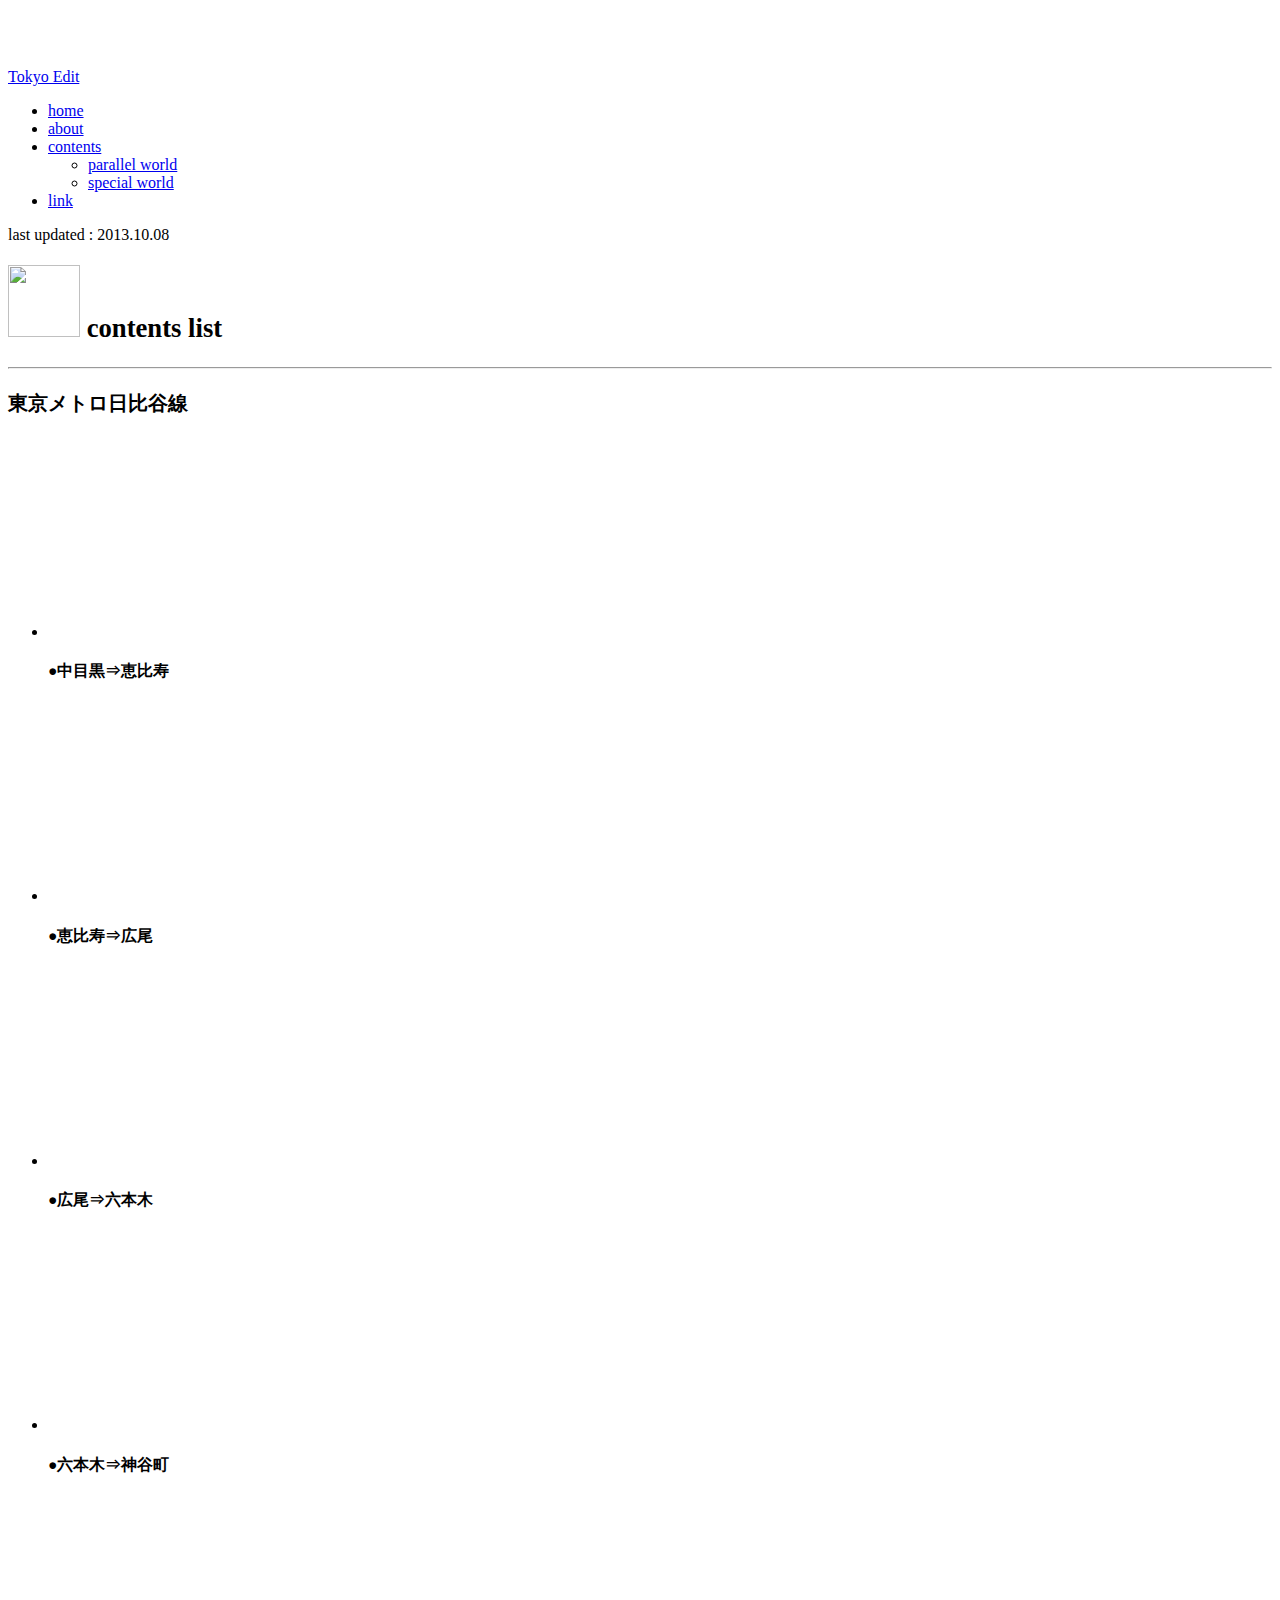
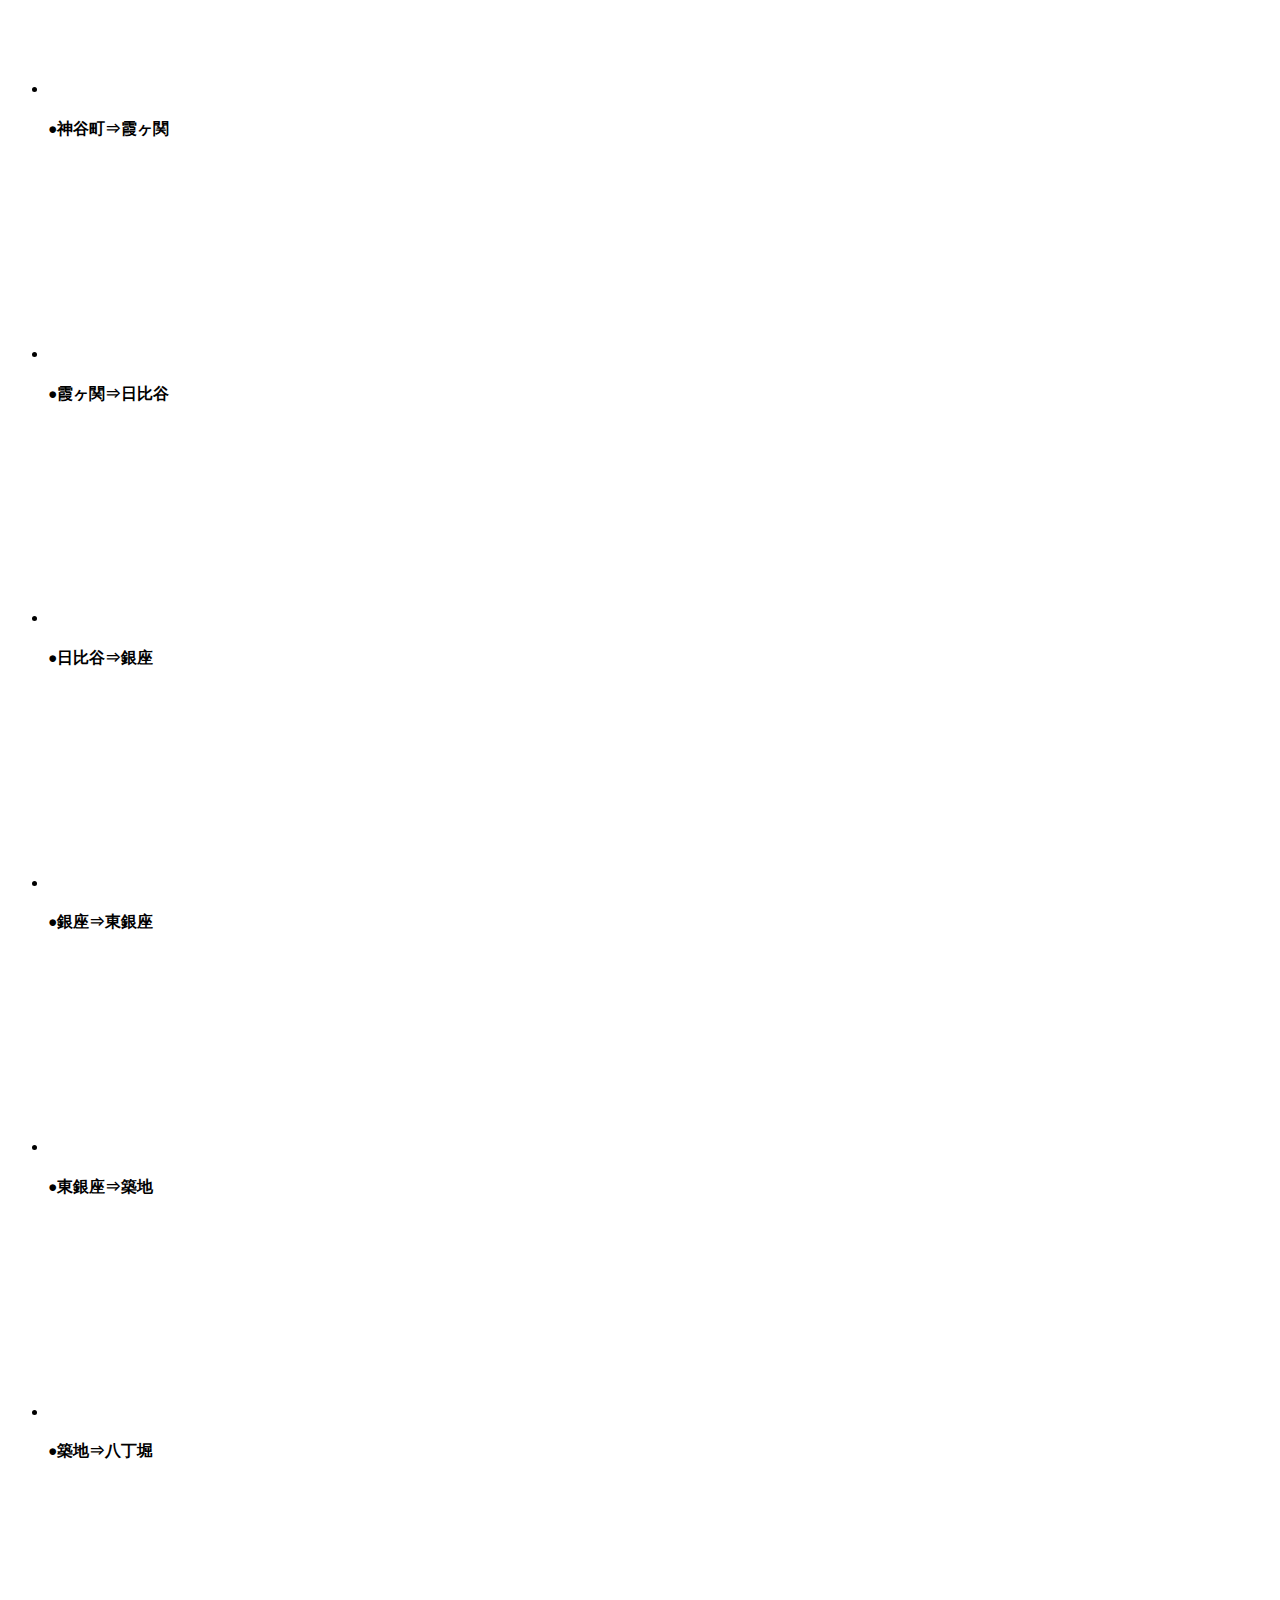
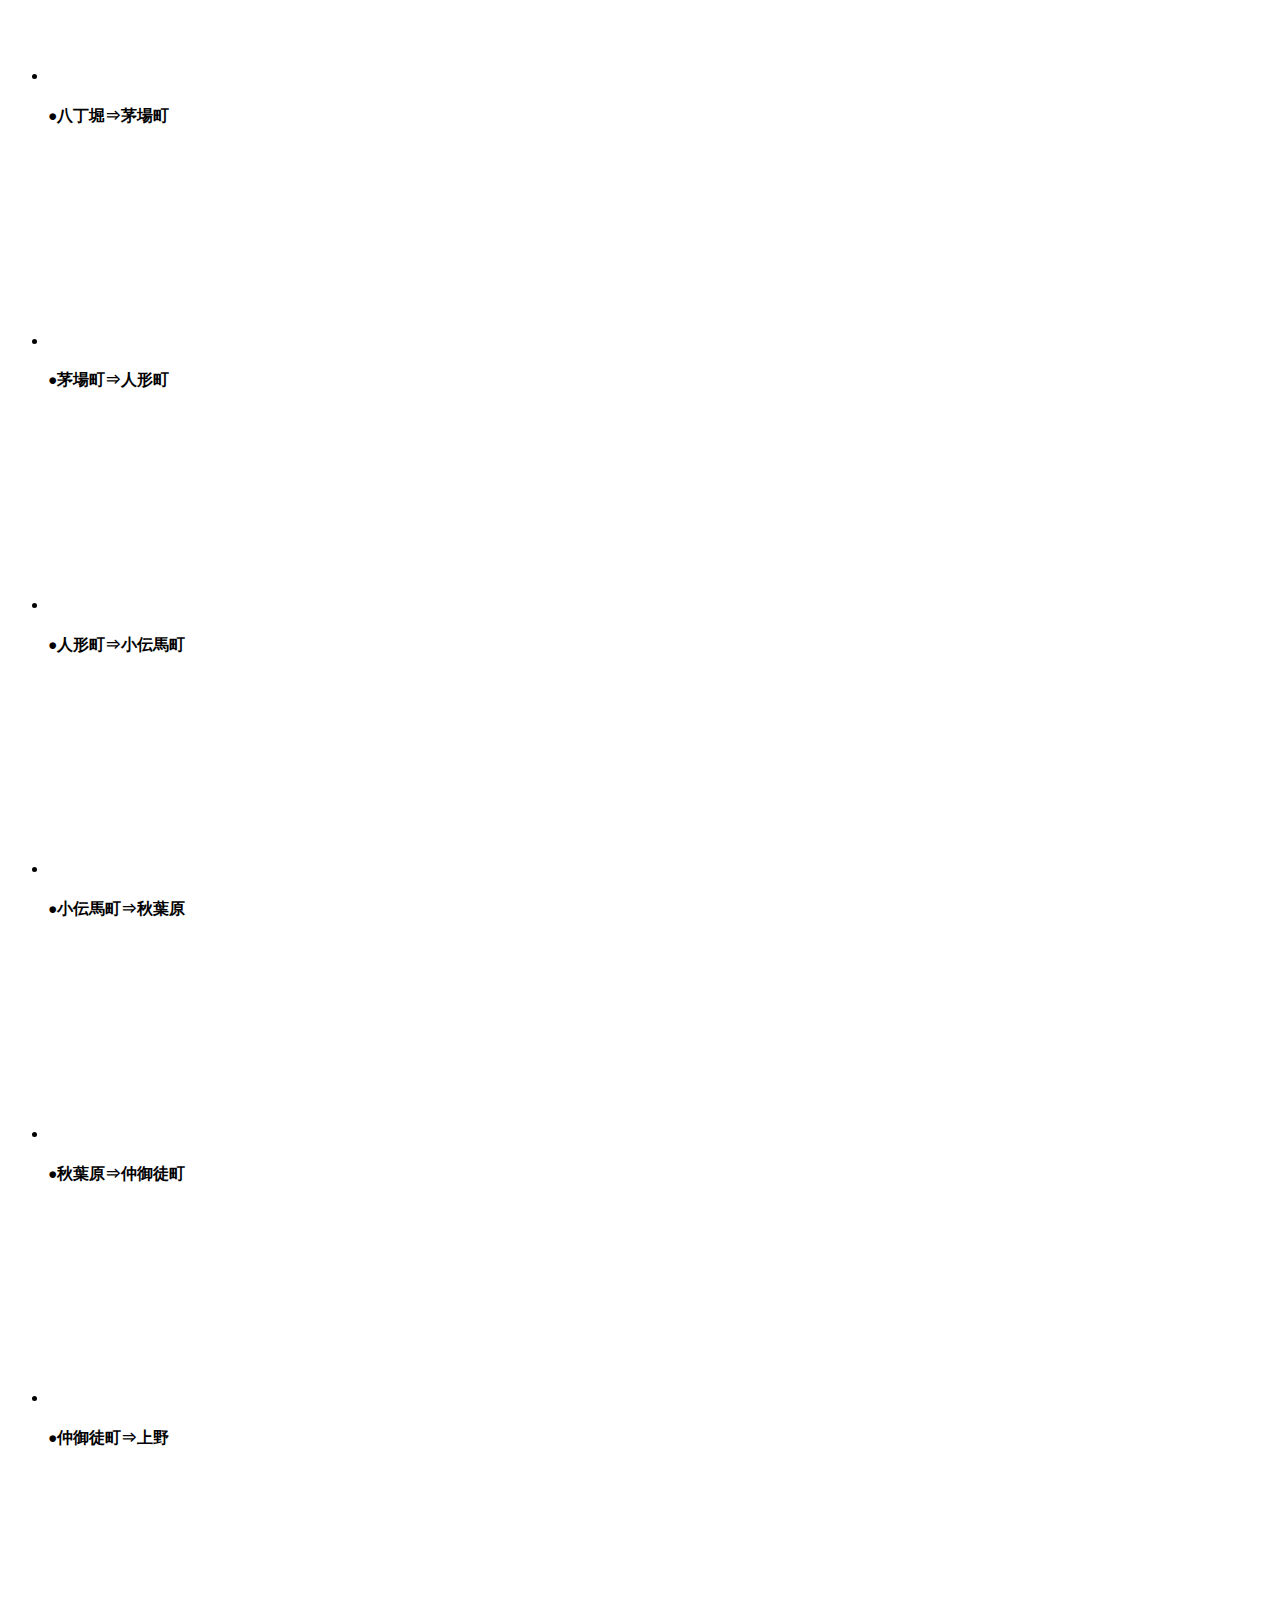
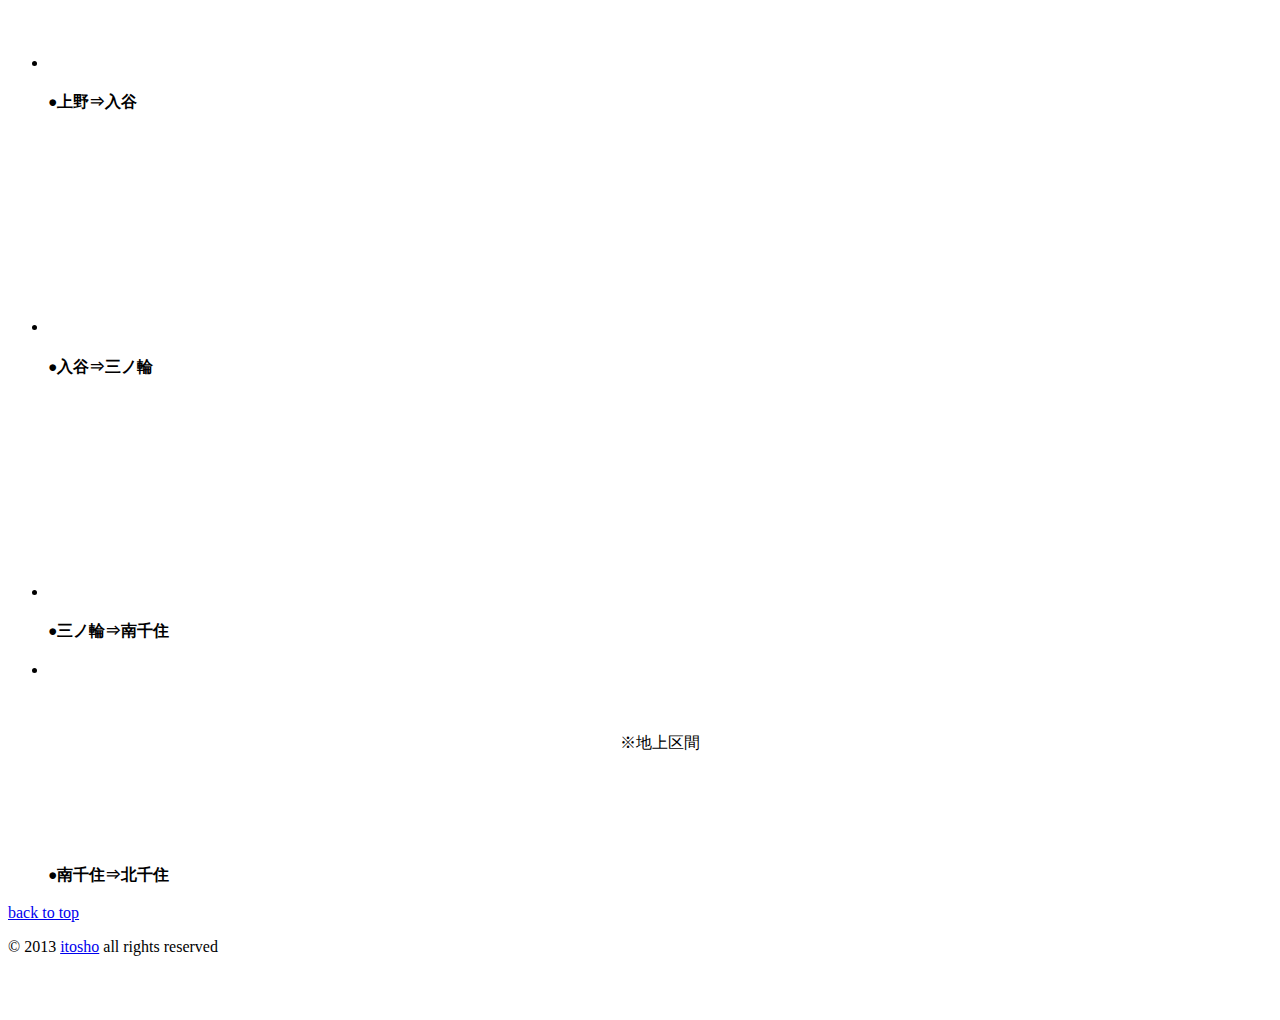
==== contents/index.html @ bc7ee91a "add contents" ====
<!DOCTYPE html>
<html lang="ja" xmlns="http://www.w3.org/1999/xhtml">

<head>
  <meta charset="utf-8">
  <title>Tokyo Edit:::地下鉄の車窓から</title>
  <meta name="viewport" content="width=device-width, initial-scale=1.0">
  <meta name="keyword" content="tokyo edit, itosho, 地下鉄の車窓から, パラレルワールド, 伊藤 翔, 東京メトロ, モバイルコンテンツ, 都営地下鉄, フィールドワーク">
  <meta name="description" content="Tokyo Editは日常に潜むパラレルワールドというコンセプトをもとにつくられた地下の世界と地上の世界とを繋げるモバイルコンテンツです。 暗い地下鉄の車窓からぼんやりと映し出されるもう一つの世界を体験してください。">
  <meta name="author" content="itosho">
  <meta property="og:title" content="Tokyo Edit:::地下鉄の車窓から" />
  <meta property="og:type" content="website" />
  <meta property="og:url" content="http://www.tokyoedit.com/" />
  <meta property="og:image" content="http://www.tokyoedit.com/img/icon.png" />
  <meta property="og:description" content="Tokyo Editは日常に潜むパラレルワールドというコンセプトをもとにつくられた地下の世界と地上の世界とを繋げるモバイルコンテンツです。 暗い地下鉄の車窓からぼんやりと映し出されるもう一つの世界を体験してください。" />
  <meta property="og:locale" content="ja_JP" />
  <meta property="og:site_name" content="" />
  <!--<meta property="fb:app_id" content="268426649868872" /> -->
  <meta property="fb:admins" content="1369290751" />
  <!-- Le styles -->
  <style type="text/css">
    body {
      padding-top: 60px;
      padding-bottom: 40px;
    }
  </style>
  <link rel="stylesheet" type="text/css" href="css/bootstrap.css" />
  <link rel="stylesheet" type="text/css" href="css/bootstrap-responsive.css" />
  <link rel="stylesheet" type="text/css" href="css/prettyPhoto.css" />
  <link rel="stylesheet" type="text/css" href="css/style.css" />
  <link href="/favicon.ico" type="image/x-icon" rel="icon" />
  <link href="/favicon.ico" type="image/x-icon" rel="shortcut icon" />
  <script type="text/javascript" src="js/jquery.js"></script>
  <script type="text/javascript" src="js/jquery.prettyPhoto.js"></script>
  <!-- HTML5 shim, for IE6-8 support of HTML5 elements -->
  <!--[if lt IE 9]>
		<script src="http://html5shim.googlecode.com/svn/trunk/html5.js"></script>
		<![endif]-->
  <script type="text/javascript">
    $(function() {
      path = location.pathname;
      if (path.match("/link")) {
        $('ul.nav li').eq(5).addClass('active');
      } else if (path.match("/contents")) {
        $('ul.nav li').eq(2).addClass('active');
      } else if (path.match("/about")) {
        $('ul.nav li').eq(1).addClass('active');
      } else {
        $('ul.nav li').eq(0).addClass('active');
      }
    });
  </script>
  <!-- Fav and touch icons -->
  <script type="text/javascript">
    var _gaq = _gaq || [];
    _gaq.push(['_setAccount', 'UA-19143772-2']);
    _gaq.push(['_trackPageview']);

    (function() {
      var ga = document.createElement('script');
      ga.type = 'text/javascript';
      ga.async = true;
      ga.src = ('https:' == document.location.protocol ? 'https://ssl' : 'http://www') + '.google-analytics.com/ga.js';
      var s = document.getElementsByTagName('script')[0];
      s.parentNode.insertBefore(ga, s);
    })();
  </script>
</head>

<body>
  <div id="container">
    <div id="header">
      <div class="navbar navbar-inverse navbar-fixed-top">
        <div class="navbar-inner">
          <div class="container">
            <a class="btn btn-navbar" data-toggle="collapse" data-target=".nav-collapse"> <span class="icon-bar"></span> <span class="icon-bar"></span> <span class="icon-bar"></span></a>
            <div class="change-world">
              <a class="brand" href="http://www.tokyoedit.com">Tokyo Edit</a>
            </div>
            <div class="nav-collapse collapse">
              <ul class="nav">
                <li>
                  <a href="http://www.tokyoedit.com">home</a>
                </li>
                <li>
                  <a href="http://www.tokyoedit.com/about">about</a>
                </li>
                <li class="dropdown">
                  <a href="#" class="dropdown-toggle" data-toggle="dropdown">contents<b class="caret"></b></a>
                  <ul class="dropdown-menu">
                    <li>
                      <a href="http://www.tokyoedit.com/contents">parallel world</a>
                    </li>
                    <li>
                      <a href="http://www.tokyoedit.com/contents/special">special world</a>
                    </li>
                  </ul>
                </li>
                <li>
                  <a href="http://www.tokyoedit.com/link">link</a>
                </li>
              </ul>
              <form class="navbar-form pull-right">
                <p class="navbar-text">
                  last updated : 2013.10.08
                </p>
              </form>
            </div>
            <!--/.nav-collapse -->
          </div>
        </div>
      </div>
    </div>
    <!-- /fw-header -->
    <div class="container">
      <!-- Main hero unit for a primary marketing message or call to action -->
      <div id="content">
        <h1><img src="./img/icon.png" alt="" width="72px" height="72px"><small> contents list</small></h1>
        <!-- Example row of columns -->
        <hr />
        <div class="row">
          <div class="span12">
            <h2 class="title-hiviya"><small>東京メトロ日比谷線</small></h2>
          </div>
        </div>
        <!-- /.row -->
        <!-- Three columns of text below the carousel -->

        <div class="row-fluid">
          <ul class="thumbnails">
            <li class="span3">
              <div class="thumbnail">
                <iframe width="258" height="200" src="http://www.youtube.com/embed/o0dcjDuwBN4" frameborder="0" allowfullscreen></iframe>
                <h3 class="station"><small><span class="color-hiviya">●</span>中目黒⇒恵比寿</small></h3>
              </div>
            </li>

            <li class="span3">
              <div class="thumbnail">
                <iframe width="258" height="200" src="http://www.youtube.com/embed/HxgVs_OckQA" frameborder="0" allowfullscreen></iframe>
                <h3 class="station"><small><span class="color-hiviya">●</span>恵比寿⇒広尾</small></h3>
              </div>
            </li>

            <li class="span3">
              <div class="thumbnail">
                <iframe width="258" height="200" src="http://www.youtube.com/embed/vk_6XqghbRg" frameborder="0" allowfullscreen></iframe>
                <h3 class="station"><small><span class="color-hiviya">●</span>広尾⇒六本木</small></h3>
              </div>
            </li>

            <li class="span3">
              <div class="thumbnail">
                <iframe width="258" height="200" src="http://www.youtube.com/embed/Ukc1wLGIeL0" frameborder="0" allowfullscreen></iframe>
                <h3 class="station"><small><span class="color-hiviya">●</span>六本木⇒神谷町</small></h3>
              </div>
            </li>
          </ul>
        </div>
        <!-- /.row -->

        <div class="row-fluid">
          <ul class="thumbnails">
            <li class="span3">
              <div class="thumbnail">
                <iframe width="258" height="200" src="http://www.youtube.com/embed/87UAsSKp3bU" frameborder="0" allowfullscreen></iframe>
                <h3 class="station"><small><span class="color-hiviya">●</span>神谷町⇒霞ヶ関</small></h3>
              </div>
            </li>

            <li class="span3">
              <div class="thumbnail">
                <iframe width="258" height="200" src="http://www.youtube.com/embed/F01KyxvRV5w" frameborder="0" allowfullscreen></iframe>
                <h3 class="station"><small><span class="color-hiviya">●</span>霞ヶ関⇒日比谷</small></h3>
              </div>
            </li>

            <li class="span3">
              <div class="thumbnail">
                <iframe width="258" height="200" src="http://www.youtube.com/embed/KmnMtcYEL68" frameborder="0" allowfullscreen></iframe>
                <h3 class="station"><small><span class="color-hiviya">●</span>日比谷⇒銀座</small></h3>
              </div>
            </li>

            <li class="span3">
              <div class="thumbnail">
                <iframe width="258" height="200" src="http://www.youtube.com/embed/ma17jOSGwM8" frameborder="0" allowfullscreen></iframe>
                <h3 class="station"><small><span class="color-hiviya">●</span>銀座⇒東銀座</small></h3>
              </div>
            </li>
          </ul>
        </div>
        <!-- /.row -->

        <div class="row-fluid">
          <ul class="thumbnails">
            <li class="span3">
              <div class="thumbnail">
                <iframe width="258" height="200" src="http://www.youtube.com/embed/l6orjyTudho" frameborder="0" allowfullscreen></iframe>
                <h3 class="station"><small><span class="color-hiviya">●</span>東銀座⇒築地</small></h3>
              </div>
            </li>

            <li class="span3">
              <div class="thumbnail">
                <iframe width="258" height="200" src="http://www.youtube.com/embed/ktURhGwWfkc" frameborder="0" allowfullscreen></iframe>
                <h3 class="station"><small><span class="color-hiviya">●</span>築地⇒八丁堀</small></h3>
              </div>
            </li>

            <li class="span3">
              <div class="thumbnail">
                <iframe width="258" height="200" src="http://www.youtube.com/embed/GYKknJe7P4o" frameborder="0" allowfullscreen></iframe>
                <h3 class="station"><small><span class="color-hiviya">●</span>八丁堀⇒茅場町</small></h3>
              </div>
            </li>

            <li class="span3">
              <div class="thumbnail">
                <iframe width="258" height="200" src="http://www.youtube.com/embed/hHlRFrgPom8" frameborder="0" allowfullscreen></iframe>
                <h3 class="station"><small><span class="color-hiviya">●</span>茅場町⇒人形町</small></h3>
              </div>
            </li>
          </ul>
        </div>
        <!-- /.row -->

        <div class="row-fluid">
          <ul class="thumbnails">
            <li class="span3">
              <div class="thumbnail">
                <iframe width="258" height="200" src="http://www.youtube.com/embed/gItR_8-G8hs" frameborder="0" allowfullscreen></iframe>
                <h3 class="station"><small><span class="color-hiviya">●</span>人形町⇒小伝馬町</small></h3>
              </div>
            </li>

            <li class="span3">
              <div class="thumbnail">
                <iframe width="258" height="200" src="http://www.youtube.com/embed/G_UmG9QhDUM" frameborder="0" allowfullscreen></iframe>
                <h3 class="station"><small><span class="color-hiviya">●</span>小伝馬町⇒秋葉原</small></h3>
              </div>
            </li>

            <li class="span3">
              <div class="thumbnail">
                <iframe width="258" height="200" src="http://www.youtube.com/embed/qx21Lufo7PU" frameborder="0" allowfullscreen></iframe>
                <h3 class="station"><small><span class="color-hiviya">●</span>秋葉原⇒仲御徒町</small></h3>
              </div>
            </li>

            <li class="span3">
              <div class="thumbnail">
                <iframe width="258" height="200" src="http://www.youtube.com/embed/08E0EyniPgQ" frameborder="0" allowfullscreen></iframe>
                <h3 class="station"><small><span class="color-hiviya">●</span>仲御徒町⇒上野</small></h3>
              </div>
            </li>
          </ul>
        </div>
        <!-- /.row -->

        <div class="row-fluid">
          <ul class="thumbnails">
            <li class="span3">
              <div class="thumbnail">
                <iframe width="258" height="200" src="http://www.youtube.com/embed/CYNqX3QguUg" frameborder="0" allowfullscreen></iframe>
                <h3 class="station"><small><span class="color-hiviya">●</span>上野⇒入谷</small></h3>
              </div>
            </li>

            <li class="span3">
              <div class="thumbnail">
                <iframe width="258" height="200" src="http://www.youtube.com/embed/wc-WvivzUU4" frameborder="0" allowfullscreen></iframe>
                <h3 class="station"><small><span class="color-hiviya">●</span>入谷⇒三ノ輪</small></h3>
              </div>
            </li>

            <li class="span3">
              <div class="thumbnail">
                <iframe width="258" height="200" src="http://www.youtube.com/embed/ecoy87J6TKw" frameborder="0" allowfullscreen></iframe>
                <h3 class="station"><small><span class="color-hiviya">●</span>三ノ輪⇒南千住</small></h3>
              </div>
            </li>

            <li class="span3">
              <div class="thumbnail">
                <p align="center"><br /><br /><br /><br />※地上区間<br /><br /><br /><br /><br /><br /></p>
                <h3 class="station"><small><span class="color-hiviya">●</span>南千住⇒北千住</small></h3>
              </div>
            </li>
          </ul>
        </div>
        <!-- /.row -->
      </div>
      <!-- /fw-content -->
      <div id="footer">
        <footer>
          <p class="pull-right">
            <a href="#">back to top</a>
          </p>
          <p>
            &copy; 2013 <a name="itosho's website" href="http://itosho.parallel.jp" target="_blank">itosho</a> all rights reserved
          </p>
        </footer>
      </div>
      <!-- /fw-header -->
    </div>
    <!-- /container -->
    <!-- Le javascript
			================================================== -->
    <!-- Placed at the end of the document so the pages load faster -->
    <script type="text/javascript" src="/js/bootstrap-transition.js"></script>
    <script type="text/javascript" src="/js/bootstrap-alert.js"></script>
    <script type="text/javascript" src="/js/bootstrap-modal.js"></script>
    <script type="text/javascript" src="/js/bootstrap-dropdown.js"></script>
    <script type="text/javascript" src="/js/bootstrap-scrollspy.js"></script>
    <script type="text/javascript" src="/js/bootstrap-tab.js"></script>
    <script type="text/javascript" src="/js/bootstrap-tooltip.js"></script>
    <script type="text/javascript" src="/js/bootstrap-popover.js"></script>
    <script type="text/javascript" src="/js/bootstrap-button.js"></script>
    <script type="text/javascript" src="/js/bootstrap-collapse.js"></script>
    <script type="text/javascript" src="/js/bootstrap-carousel.js"></script>
    <script type="text/javascript" src="/js/bootstrap-typeahead.js"></script>
    <script type="text/javascript">
      $("a.brand").hover(function() {
        $(document.body).css("color", "#333333");
        $(document.body).css("background", "#ffffff");
        $("i").removeClass("icon-white");
      }, function() {
        $(document.body).css("background", "#333333");
        $(document.body).css("color", "#ffffff");
        $("i").addClass("icon-white");
      });
    </script>
  </div>
  <!-- /fw-container -->
</body>

</html>
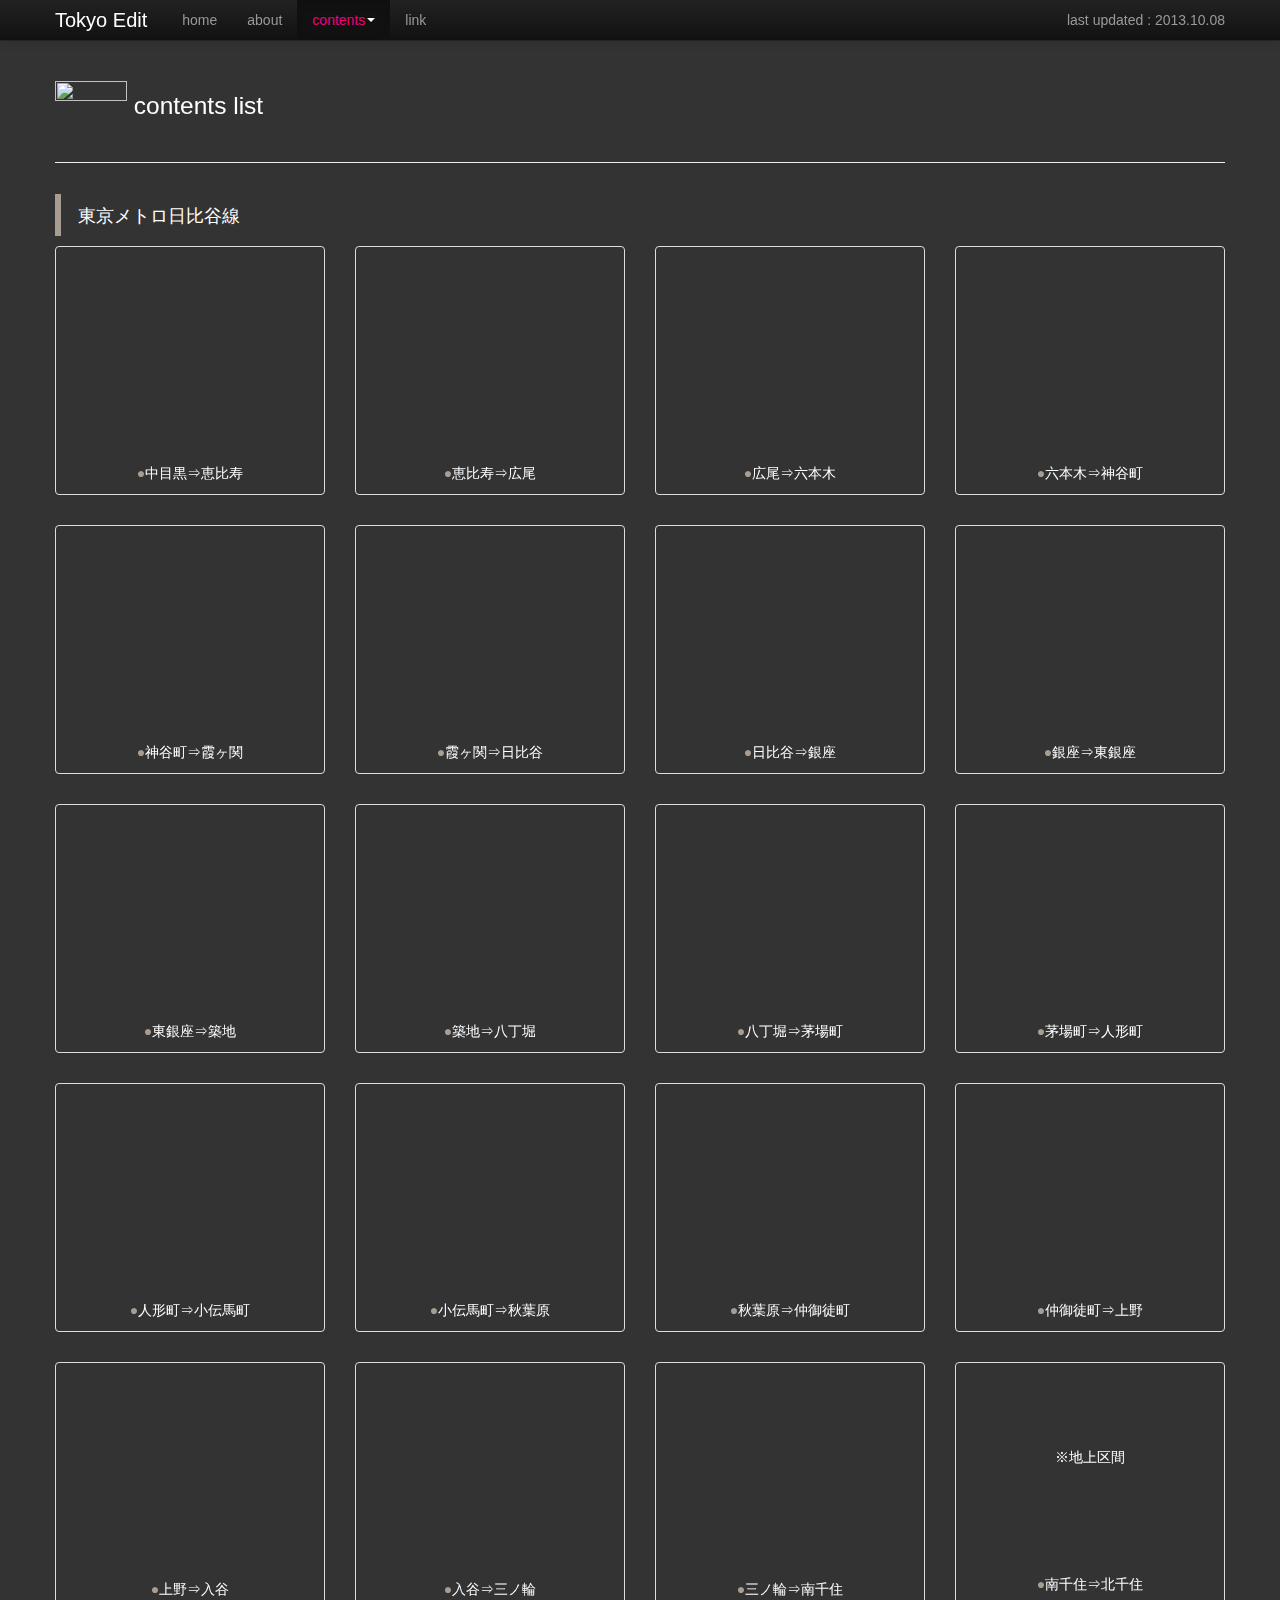
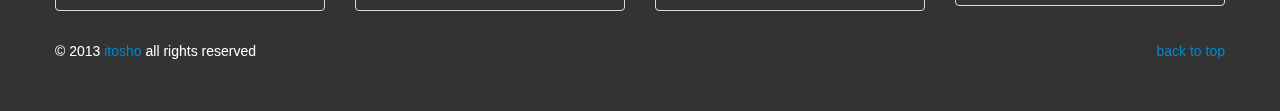
==== commit e954f524: "fix path" ====
--- a/contents/index.html
+++ b/contents/index.html
@@ -24,14 +24,14 @@
       padding-bottom: 40px;
     }
   </style>
-  <link rel="stylesheet" type="text/css" href="css/bootstrap.css" />
-  <link rel="stylesheet" type="text/css" href="css/bootstrap-responsive.css" />
-  <link rel="stylesheet" type="text/css" href="css/prettyPhoto.css" />
-  <link rel="stylesheet" type="text/css" href="css/style.css" />
+  <link rel="stylesheet" type="text/css" href="/css/bootstrap.css" />
+  <link rel="stylesheet" type="text/css" href="/css/bootstrap-responsive.css" />
+  <link rel="stylesheet" type="text/css" href="/css/prettyPhoto.css" />
+  <link rel="stylesheet" type="text/css" href="/css/style.css" />
   <link href="/favicon.ico" type="image/x-icon" rel="icon" />
   <link href="/favicon.ico" type="image/x-icon" rel="shortcut icon" />
-  <script type="text/javascript" src="js/jquery.js"></script>
-  <script type="text/javascript" src="js/jquery.prettyPhoto.js"></script>
+  <script type="text/javascript" src="/js/jquery.js"></script>
+  <script type="text/javascript" src="/js/jquery.prettyPhoto.js"></script>
   <!-- HTML5 shim, for IE6-8 support of HTML5 elements -->
   <!--[if lt IE 9]>
 		<script src="http://html5shim.googlecode.com/svn/trunk/html5.js"></script>
@@ -308,18 +308,7 @@
     <!-- Le javascript
 			================================================== -->
     <!-- Placed at the end of the document so the pages load faster -->
-    <script type="text/javascript" src="/js/bootstrap-transition.js"></script>
-    <script type="text/javascript" src="/js/bootstrap-alert.js"></script>
-    <script type="text/javascript" src="/js/bootstrap-modal.js"></script>
-    <script type="text/javascript" src="/js/bootstrap-dropdown.js"></script>
-    <script type="text/javascript" src="/js/bootstrap-scrollspy.js"></script>
-    <script type="text/javascript" src="/js/bootstrap-tab.js"></script>
-    <script type="text/javascript" src="/js/bootstrap-tooltip.js"></script>
-    <script type="text/javascript" src="/js/bootstrap-popover.js"></script>
-    <script type="text/javascript" src="/js/bootstrap-button.js"></script>
-    <script type="text/javascript" src="/js/bootstrap-collapse.js"></script>
-    <script type="text/javascript" src="/js/bootstrap-carousel.js"></script>
-    <script type="text/javascript" src="/js/bootstrap-typeahead.js"></script>
+    <script type="text/javascript" src="/js/bootstrap.min.js"></script>
     <script type="text/javascript">
       $("a.brand").hover(function() {
         $(document.body).css("color", "#333333");
--- a/css/prettyPhoto.css
+++ b/css/prettyPhoto.css
@@ -0,0 +1,1291 @@
+/* ------------------------------------------------------------------------
+	This you can edit.
+------------------------------------------------------------------------- */
+
+/* ----------------------------------
+		Default Theme
+	----------------------------------- */
+
+div.pp_default .pp_top, div.pp_default .pp_top .pp_middle, div.pp_default .pp_top .pp_left, div.pp_default .pp_top .pp_right, div.pp_default .pp_bottom, div.pp_default .pp_bottom .pp_left, div.pp_default .pp_bottom .pp_middle, div.pp_default .pp_bottom .pp_right {
+  height: 13px;
+}
+
+div.pp_default .pp_top .pp_left {
+  background: url(../images/prettyPhoto/default/sprite.png) -78px -93px no-repeat;
+}
+
+/* Top left corner */
+
+div.pp_default .pp_top .pp_middle {
+  background: url(../images/prettyPhoto/default/sprite_x.png) top left repeat-x;
+}
+
+/* Top pattern/color */
+
+div.pp_default .pp_top .pp_right {
+  background: url(../images/prettyPhoto/default/sprite.png) -112px -93px no-repeat;
+}
+
+/* Top right corner */
+
+div.pp_default .pp_content .ppt {
+  color: #f8f8f8;
+}
+
+div.pp_default .pp_content_container .pp_left {
+  background: url(../images/prettyPhoto/default/sprite_y.png) -7px 0 repeat-y;
+  padding-left: 13px;
+}
+
+div.pp_default .pp_content_container .pp_right {
+  background: url(../images/prettyPhoto/default/sprite_y.png) top right repeat-y;
+  padding-right: 13px;
+}
+
+div.pp_default .pp_content {
+  background-color: #fff;
+}
+
+/* Content background */
+
+div.pp_default .pp_next:hover {
+  background: url(../images/prettyPhoto/default/sprite_next.png) center right no-repeat;
+  cursor: pointer;
+}
+
+/* Next button */
+
+div.pp_default .pp_previous:hover {
+  background: url(../images/prettyPhoto/default/sprite_prev.png) center left no-repeat;
+  cursor: pointer;
+}
+
+/* Previous button */
+
+div.pp_default .pp_expand {
+  background: url(../images/prettyPhoto/default/sprite.png) 0 -29px no-repeat;
+  cursor: pointer;
+  width: 28px;
+  height: 28px;
+}
+
+/* Expand button */
+
+div.pp_default .pp_expand:hover {
+  background: url(../images/prettyPhoto/default/sprite.png) 0 -56px no-repeat;
+  cursor: pointer;
+}
+
+/* Expand button hover */
+
+div.pp_default .pp_contract {
+  background: url(../images/prettyPhoto/default/sprite.png) 0 -84px no-repeat;
+  cursor: pointer;
+  width: 28px;
+  height: 28px;
+}
+
+/* Contract button */
+
+div.pp_default .pp_contract:hover {
+  background: url(../images/prettyPhoto/default/sprite.png) 0 -113px no-repeat;
+  cursor: pointer;
+}
+
+/* Contract button hover */
+
+div.pp_default .pp_close {
+  width: 30px;
+  height: 30px;
+  background: url(../images/prettyPhoto/default/sprite.png) 2px 1px no-repeat;
+  cursor: pointer;
+}
+
+/* Close button */
+
+div.pp_default #pp_full_res .pp_inline {
+  color: #000;
+}
+
+div.pp_default .pp_gallery ul li a {
+  background: url(../images/prettyPhoto/default/default_thumb.png) center center #f8f8f8;
+  border: 1px solid #aaa;
+}
+
+div.pp_default .pp_gallery ul li a:hover, div.pp_default .pp_gallery ul li.selected a {
+  border-color: #fff;
+}
+
+div.pp_default .pp_social {
+  margin-top: 7px;
+}
+
+div.pp_default .pp_gallery a.pp_arrow_previous, div.pp_default .pp_gallery a.pp_arrow_next {
+  position: static;
+  left: auto;
+}
+
+div.pp_default .pp_nav .pp_play, div.pp_default .pp_nav .pp_pause {
+  background: url(../images/prettyPhoto/default/sprite.png) -51px 1px no-repeat;
+  height: 30px;
+  width: 30px;
+}
+
+div.pp_default .pp_nav .pp_pause {
+  background-position: -51px -29px;
+}
+
+div.pp_default .pp_details {
+  position: relative;
+}
+
+div.pp_default a.pp_arrow_previous, div.pp_default a.pp_arrow_next {
+  background: url(../images/prettyPhoto/default/sprite.png) -31px -3px no-repeat;
+  height: 20px;
+  margin: 4px 0 0 0;
+  width: 20px;
+}
+
+div.pp_default a.pp_arrow_next {
+  left: 52px;
+  background-position: -82px -3px;
+}
+
+/* The next arrow in the bottom nav */
+
+div.pp_default .pp_content_container .pp_details {
+  margin-top: 5px;
+}
+
+div.pp_default .pp_nav {
+  clear: none;
+  height: 30px;
+  width: 110px;
+  position: relative;
+}
+
+div.pp_default .pp_nav .currentTextHolder {
+  font-family: Georgia;
+  font-style: italic;
+  color: #999;
+  font-size: 11px;
+  left: 75px;
+  line-height: 25px;
+  margin: 0;
+  padding: 0 0 0 10px;
+  position: absolute;
+  top: 2px;
+}
+
+div.pp_default .pp_close:hover, div.pp_default .pp_nav .pp_play:hover, div.pp_default .pp_nav .pp_pause:hover, div.pp_default .pp_arrow_next:hover, div.pp_default .pp_arrow_previous:hover {
+  opacity: 0.7;
+}
+
+div.pp_default .pp_description {
+  font-size: 11px;
+  font-weight: bold;
+  line-height: 14px;
+  margin: 5px 50px 5px 0;
+}
+
+div.pp_default .pp_bottom .pp_left {
+  background: url(../images/prettyPhoto/default/sprite.png) -78px -127px no-repeat;
+}
+
+/* Bottom left corner */
+
+div.pp_default .pp_bottom .pp_middle {
+  background: url(../images/prettyPhoto/default/sprite_x.png) bottom left repeat-x;
+}
+
+/* Bottom pattern/color */
+
+div.pp_default .pp_bottom .pp_right {
+  background: url(../images/prettyPhoto/default/sprite.png) -112px -127px no-repeat;
+}
+
+/* Bottom right corner */
+
+div.pp_default .pp_loaderIcon {
+  background: url(../images/prettyPhoto/default/loader.gif) center center no-repeat;
+}
+
+/* Loader icon */
+
+/* ----------------------------------
+		Light Rounded Theme
+	----------------------------------- */
+
+div.light_rounded .pp_top .pp_left {
+  background: url(../images/prettyPhoto/light_rounded/sprite.png) -88px -53px no-repeat;
+}
+
+/* Top left corner */
+
+div.light_rounded .pp_top .pp_middle {
+  background: #fff;
+}
+
+/* Top pattern/color */
+
+div.light_rounded .pp_top .pp_right {
+  background: url(../images/prettyPhoto/light_rounded/sprite.png) -110px -53px no-repeat;
+}
+
+/* Top right corner */
+
+div.light_rounded .pp_content .ppt {
+  color: #000;
+}
+
+div.light_rounded .pp_content_container .pp_left, div.light_rounded .pp_content_container .pp_right {
+  background: #fff;
+}
+
+div.light_rounded .pp_content {
+  background-color: #fff;
+}
+
+/* Content background */
+
+div.light_rounded .pp_next:hover {
+  background: url(../images/prettyPhoto/light_rounded/btnNext.png) center right no-repeat;
+  cursor: pointer;
+}
+
+/* Next button */
+
+div.light_rounded .pp_previous:hover {
+  background: url(../images/prettyPhoto/light_rounded/btnPrevious.png) center left no-repeat;
+  cursor: pointer;
+}
+
+/* Previous button */
+
+div.light_rounded .pp_expand {
+  background: url(../images/prettyPhoto/light_rounded/sprite.png) -31px -26px no-repeat;
+  cursor: pointer;
+}
+
+/* Expand button */
+
+div.light_rounded .pp_expand:hover {
+  background: url(../images/prettyPhoto/light_rounded/sprite.png) -31px -47px no-repeat;
+  cursor: pointer;
+}
+
+/* Expand button hover */
+
+div.light_rounded .pp_contract {
+  background: url(../images/prettyPhoto/light_rounded/sprite.png) 0 -26px no-repeat;
+  cursor: pointer;
+}
+
+/* Contract button */
+
+div.light_rounded .pp_contract:hover {
+  background: url(../images/prettyPhoto/light_rounded/sprite.png) 0 -47px no-repeat;
+  cursor: pointer;
+}
+
+/* Contract button hover */
+
+div.light_rounded .pp_close {
+  width: 75px;
+  height: 22px;
+  background: url(../images/prettyPhoto/light_rounded/sprite.png) -1px -1px no-repeat;
+  cursor: pointer;
+}
+
+/* Close button */
+
+div.light_rounded .pp_details {
+  position: relative;
+}
+
+div.light_rounded .pp_description {
+  margin-right: 85px;
+}
+
+div.light_rounded #pp_full_res .pp_inline {
+  color: #000;
+}
+
+div.light_rounded .pp_gallery a.pp_arrow_previous, div.light_rounded .pp_gallery a.pp_arrow_next {
+  margin-top: 12px !important;
+}
+
+div.light_rounded .pp_nav .pp_play {
+  background: url(../images/prettyPhoto/light_rounded/sprite.png) -1px -100px no-repeat;
+  height: 15px;
+  width: 14px;
+}
+
+div.light_rounded .pp_nav .pp_pause {
+  background: url(../images/prettyPhoto/light_rounded/sprite.png) -24px -100px no-repeat;
+  height: 15px;
+  width: 14px;
+}
+
+div.light_rounded .pp_arrow_previous {
+  background: url(../images/prettyPhoto/light_rounded/sprite.png) 0 -71px no-repeat;
+}
+
+/* The previous arrow in the bottom nav */
+
+div.light_rounded .pp_arrow_previous.disabled {
+  background-position: 0 -87px;
+  cursor: default;
+}
+
+div.light_rounded .pp_arrow_next {
+  background: url(../images/prettyPhoto/light_rounded/sprite.png) -22px -71px no-repeat;
+}
+
+/* The next arrow in the bottom nav */
+
+div.light_rounded .pp_arrow_next.disabled {
+  background-position: -22px -87px;
+  cursor: default;
+}
+
+div.light_rounded .pp_bottom .pp_left {
+  background: url(../images/prettyPhoto/light_rounded/sprite.png) -88px -80px no-repeat;
+}
+
+/* Bottom left corner */
+
+div.light_rounded .pp_bottom .pp_middle {
+  background: #fff;
+}
+
+/* Bottom pattern/color */
+
+div.light_rounded .pp_bottom .pp_right {
+  background: url(../images/prettyPhoto/light_rounded/sprite.png) -110px -80px no-repeat;
+}
+
+/* Bottom right corner */
+
+div.light_rounded .pp_loaderIcon {
+  background: url(../images/prettyPhoto/light_rounded/loader.gif) center center no-repeat;
+}
+
+/* Loader icon */
+
+/* ----------------------------------
+		Dark Rounded Theme
+	----------------------------------- */
+
+div.dark_rounded .pp_top .pp_left {
+  background: url(../images/prettyPhoto/dark_rounded/sprite.png) -88px -53px no-repeat;
+}
+
+/* Top left corner */
+
+div.dark_rounded .pp_top .pp_middle {
+  background: url(../images/prettyPhoto/dark_rounded/contentPattern.png) top left repeat;
+}
+
+/* Top pattern/color */
+
+div.dark_rounded .pp_top .pp_right {
+  background: url(../images/prettyPhoto/dark_rounded/sprite.png) -110px -53px no-repeat;
+}
+
+/* Top right corner */
+
+div.dark_rounded .pp_content_container .pp_left {
+  background: url(../images/prettyPhoto/dark_rounded/contentPattern.png) top left repeat-y;
+}
+
+/* Left Content background */
+
+div.dark_rounded .pp_content_container .pp_right {
+  background: url(../images/prettyPhoto/dark_rounded/contentPattern.png) top right repeat-y;
+}
+
+/* Right Content background */
+
+div.dark_rounded .pp_content {
+  background: url(../images/prettyPhoto/dark_rounded/contentPattern.png) top left repeat;
+}
+
+/* Content background */
+
+div.dark_rounded .pp_next:hover {
+  background: url(../images/prettyPhoto/dark_rounded/btnNext.png) center right no-repeat;
+  cursor: pointer;
+}
+
+/* Next button */
+
+div.dark_rounded .pp_previous:hover {
+  background: url(../images/prettyPhoto/dark_rounded/btnPrevious.png) center left no-repeat;
+  cursor: pointer;
+}
+
+/* Previous button */
+
+div.dark_rounded .pp_expand {
+  background: url(../images/prettyPhoto/dark_rounded/sprite.png) -31px -26px no-repeat;
+  cursor: pointer;
+}
+
+/* Expand button */
+
+div.dark_rounded .pp_expand:hover {
+  background: url(../images/prettyPhoto/dark_rounded/sprite.png) -31px -47px no-repeat;
+  cursor: pointer;
+}
+
+/* Expand button hover */
+
+div.dark_rounded .pp_contract {
+  background: url(../images/prettyPhoto/dark_rounded/sprite.png) 0 -26px no-repeat;
+  cursor: pointer;
+}
+
+/* Contract button */
+
+div.dark_rounded .pp_contract:hover {
+  background: url(../images/prettyPhoto/dark_rounded/sprite.png) 0 -47px no-repeat;
+  cursor: pointer;
+}
+
+/* Contract button hover */
+
+div.dark_rounded .pp_close {
+  width: 75px;
+  height: 22px;
+  background: url(../images/prettyPhoto/dark_rounded/sprite.png) -1px -1px no-repeat;
+  cursor: pointer;
+}
+
+/* Close button */
+
+div.dark_rounded .pp_details {
+  position: relative;
+}
+
+div.dark_rounded .pp_description {
+  margin-right: 85px;
+}
+
+div.dark_rounded .currentTextHolder {
+  color: #c4c4c4;
+}
+
+div.dark_rounded .pp_description {
+  color: #fff;
+}
+
+div.dark_rounded #pp_full_res .pp_inline {
+  color: #fff;
+}
+
+div.dark_rounded .pp_gallery a.pp_arrow_previous, div.dark_rounded .pp_gallery a.pp_arrow_next {
+  margin-top: 12px !important;
+}
+
+div.dark_rounded .pp_nav .pp_play {
+  background: url(../images/prettyPhoto/dark_rounded/sprite.png) -1px -100px no-repeat;
+  height: 15px;
+  width: 14px;
+}
+
+div.dark_rounded .pp_nav .pp_pause {
+  background: url(../images/prettyPhoto/dark_rounded/sprite.png) -24px -100px no-repeat;
+  height: 15px;
+  width: 14px;
+}
+
+div.dark_rounded .pp_arrow_previous {
+  background: url(../images/prettyPhoto/dark_rounded/sprite.png) 0 -71px no-repeat;
+}
+
+/* The previous arrow in the bottom nav */
+
+div.dark_rounded .pp_arrow_previous.disabled {
+  background-position: 0 -87px;
+  cursor: default;
+}
+
+div.dark_rounded .pp_arrow_next {
+  background: url(../images/prettyPhoto/dark_rounded/sprite.png) -22px -71px no-repeat;
+}
+
+/* The next arrow in the bottom nav */
+
+div.dark_rounded .pp_arrow_next.disabled {
+  background-position: -22px -87px;
+  cursor: default;
+}
+
+div.dark_rounded .pp_bottom .pp_left {
+  background: url(../images/prettyPhoto/dark_rounded/sprite.png) -88px -80px no-repeat;
+}
+
+/* Bottom left corner */
+
+div.dark_rounded .pp_bottom .pp_middle {
+  background: url(../images/prettyPhoto/dark_rounded/contentPattern.png) top left repeat;
+}
+
+/* Bottom pattern/color */
+
+div.dark_rounded .pp_bottom .pp_right {
+  background: url(../images/prettyPhoto/dark_rounded/sprite.png) -110px -80px no-repeat;
+}
+
+/* Bottom right corner */
+
+div.dark_rounded .pp_loaderIcon {
+  background: url(../images/prettyPhoto/dark_rounded/loader.gif) center center no-repeat;
+}
+
+/* Loader icon */
+
+/* ----------------------------------
+		Dark Square Theme
+	----------------------------------- */
+
+div.dark_square .pp_left, div.dark_square .pp_middle, div.dark_square .pp_right, div.dark_square .pp_content {
+  background: #000;
+}
+
+div.dark_square .currentTextHolder {
+  color: #c4c4c4;
+}
+
+div.dark_square .pp_description {
+  color: #fff;
+}
+
+div.dark_square .pp_loaderIcon {
+  background: url(../images/prettyPhoto/dark_square/loader.gif) center center no-repeat;
+}
+
+/* Loader icon */
+
+div.dark_square .pp_expand {
+  background: url(../images/prettyPhoto/dark_square/sprite.png) -31px -26px no-repeat;
+  cursor: pointer;
+}
+
+/* Expand button */
+
+div.dark_square .pp_expand:hover {
+  background: url(../images/prettyPhoto/dark_square/sprite.png) -31px -47px no-repeat;
+  cursor: pointer;
+}
+
+/* Expand button hover */
+
+div.dark_square .pp_contract {
+  background: url(../images/prettyPhoto/dark_square/sprite.png) 0 -26px no-repeat;
+  cursor: pointer;
+}
+
+/* Contract button */
+
+div.dark_square .pp_contract:hover {
+  background: url(../images/prettyPhoto/dark_square/sprite.png) 0 -47px no-repeat;
+  cursor: pointer;
+}
+
+/* Contract button hover */
+
+div.dark_square .pp_close {
+  width: 75px;
+  height: 22px;
+  background: url(../images/prettyPhoto/dark_square/sprite.png) -1px -1px no-repeat;
+  cursor: pointer;
+}
+
+/* Close button */
+
+div.dark_square .pp_details {
+  position: relative;
+}
+
+div.dark_square .pp_description {
+  margin: 0 85px 0 0;
+}
+
+div.dark_square #pp_full_res .pp_inline {
+  color: #fff;
+}
+
+div.dark_square .pp_gallery a.pp_arrow_previous, div.dark_square .pp_gallery a.pp_arrow_next {
+  margin-top: 12px !important;
+}
+
+div.dark_square .pp_nav {
+  clear: none;
+}
+
+div.dark_square .pp_nav .pp_play {
+  background: url(../images/prettyPhoto/dark_square/sprite.png) -1px -100px no-repeat;
+  height: 15px;
+  width: 14px;
+}
+
+div.dark_square .pp_nav .pp_pause {
+  background: url(../images/prettyPhoto/dark_square/sprite.png) -24px -100px no-repeat;
+  height: 15px;
+  width: 14px;
+}
+
+div.dark_square .pp_arrow_previous {
+  background: url(../images/prettyPhoto/dark_square/sprite.png) 0 -71px no-repeat;
+}
+
+/* The previous arrow in the bottom nav */
+
+div.dark_square .pp_arrow_previous.disabled {
+  background-position: 0 -87px;
+  cursor: default;
+}
+
+div.dark_square .pp_arrow_next {
+  background: url(../images/prettyPhoto/dark_square/sprite.png) -22px -71px no-repeat;
+}
+
+/* The next arrow in the bottom nav */
+
+div.dark_square .pp_arrow_next.disabled {
+  background-position: -22px -87px;
+  cursor: default;
+}
+
+div.dark_square .pp_next:hover {
+  background: url(../images/prettyPhoto/dark_square/btnNext.png) center right no-repeat;
+  cursor: pointer;
+}
+
+/* Next button */
+
+div.dark_square .pp_previous:hover {
+  background: url(../images/prettyPhoto/dark_square/btnPrevious.png) center left no-repeat;
+  cursor: pointer;
+}
+
+/* Previous button */
+
+/* ----------------------------------
+		Light Square Theme
+	----------------------------------- */
+
+div.light_square .pp_left, div.light_square .pp_middle, div.light_square .pp_right, div.light_square .pp_content {
+  background: #fff;
+}
+
+div.light_square .pp_content .ppt {
+  color: #000;
+}
+
+div.light_square .pp_expand {
+  background: url(../images/prettyPhoto/light_square/sprite.png) -31px -26px no-repeat;
+  cursor: pointer;
+}
+
+/* Expand button */
+
+div.light_square .pp_expand:hover {
+  background: url(../images/prettyPhoto/light_square/sprite.png) -31px -47px no-repeat;
+  cursor: pointer;
+}
+
+/* Expand button hover */
+
+div.light_square .pp_contract {
+  background: url(../images/prettyPhoto/light_square/sprite.png) 0 -26px no-repeat;
+  cursor: pointer;
+}
+
+/* Contract button */
+
+div.light_square .pp_contract:hover {
+  background: url(../images/prettyPhoto/light_square/sprite.png) 0 -47px no-repeat;
+  cursor: pointer;
+}
+
+/* Contract button hover */
+
+div.light_square .pp_close {
+  width: 75px;
+  height: 22px;
+  background: url(../images/prettyPhoto/light_square/sprite.png) -1px -1px no-repeat;
+  cursor: pointer;
+}
+
+/* Close button */
+
+div.light_square .pp_details {
+  position: relative;
+}
+
+div.light_square .pp_description {
+  margin-right: 85px;
+}
+
+div.light_square #pp_full_res .pp_inline {
+  color: #000;
+}
+
+div.light_square .pp_gallery a.pp_arrow_previous, div.light_square .pp_gallery a.pp_arrow_next {
+  margin-top: 12px !important;
+}
+
+div.light_square .pp_nav .pp_play {
+  background: url(../images/prettyPhoto/light_square/sprite.png) -1px -100px no-repeat;
+  height: 15px;
+  width: 14px;
+}
+
+div.light_square .pp_nav .pp_pause {
+  background: url(../images/prettyPhoto/light_square/sprite.png) -24px -100px no-repeat;
+  height: 15px;
+  width: 14px;
+}
+
+div.light_square .pp_arrow_previous {
+  background: url(../images/prettyPhoto/light_square/sprite.png) 0 -71px no-repeat;
+}
+
+/* The previous arrow in the bottom nav */
+
+div.light_square .pp_arrow_previous.disabled {
+  background-position: 0 -87px;
+  cursor: default;
+}
+
+div.light_square .pp_arrow_next {
+  background: url(../images/prettyPhoto/light_square/sprite.png) -22px -71px no-repeat;
+}
+
+/* The next arrow in the bottom nav */
+
+div.light_square .pp_arrow_next.disabled {
+  background-position: -22px -87px;
+  cursor: default;
+}
+
+div.light_square .pp_next:hover {
+  background: url(../images/prettyPhoto/light_square/btnNext.png) center right no-repeat;
+  cursor: pointer;
+}
+
+/* Next button */
+
+div.light_square .pp_previous:hover {
+  background: url(../images/prettyPhoto/light_square/btnPrevious.png) center left no-repeat;
+  cursor: pointer;
+}
+
+/* Previous button */
+
+div.light_square .pp_loaderIcon {
+  background: url(../images/prettyPhoto/light_rounded/loader.gif) center center no-repeat;
+}
+
+/* Loader icon */
+
+/* ----------------------------------
+		Facebook style Theme
+	----------------------------------- */
+
+div.facebook .pp_top .pp_left {
+  background: url(../images/prettyPhoto/facebook/sprite.png) -88px -53px no-repeat;
+}
+
+/* Top left corner */
+
+div.facebook .pp_top .pp_middle {
+  background: url(../images/prettyPhoto/facebook/contentPatternTop.png) top left repeat-x;
+}
+
+/* Top pattern/color */
+
+div.facebook .pp_top .pp_right {
+  background: url(../images/prettyPhoto/facebook/sprite.png) -110px -53px no-repeat;
+}
+
+/* Top right corner */
+
+div.facebook .pp_content .ppt {
+  color: #000;
+}
+
+div.facebook .pp_content_container .pp_left {
+  background: url(../images/prettyPhoto/facebook/contentPatternLeft.png) top left repeat-y;
+}
+
+/* Content background */
+
+div.facebook .pp_content_container .pp_right {
+  background: url(../images/prettyPhoto/facebook/contentPatternRight.png) top right repeat-y;
+}
+
+/* Content background */
+
+div.facebook .pp_content {
+  background: #fff;
+}
+
+/* Content background */
+
+div.facebook .pp_expand {
+  background: url(../images/prettyPhoto/facebook/sprite.png) -31px -26px no-repeat;
+  cursor: pointer;
+}
+
+/* Expand button */
+
+div.facebook .pp_expand:hover {
+  background: url(../images/prettyPhoto/facebook/sprite.png) -31px -47px no-repeat;
+  cursor: pointer;
+}
+
+/* Expand button hover */
+
+div.facebook .pp_contract {
+  background: url(../images/prettyPhoto/facebook/sprite.png) 0 -26px no-repeat;
+  cursor: pointer;
+}
+
+/* Contract button */
+
+div.facebook .pp_contract:hover {
+  background: url(../images/prettyPhoto/facebook/sprite.png) 0 -47px no-repeat;
+  cursor: pointer;
+}
+
+/* Contract button hover */
+
+div.facebook .pp_close {
+  width: 22px;
+  height: 22px;
+  background: url(../images/prettyPhoto/facebook/sprite.png) -1px -1px no-repeat;
+  cursor: pointer;
+}
+
+/* Close button */
+
+div.facebook .pp_details {
+  position: relative;
+}
+
+div.facebook .pp_description {
+  margin: 0 37px 0 0;
+}
+
+div.facebook #pp_full_res .pp_inline {
+  color: #000;
+}
+
+div.facebook .pp_loaderIcon {
+  background: url(../images/prettyPhoto/facebook/loader.gif) center center no-repeat;
+}
+
+/* Loader icon */
+
+div.facebook .pp_arrow_previous {
+  background: url(../images/prettyPhoto/facebook/sprite.png) 0 -71px no-repeat;
+  height: 22px;
+  margin-top: 0;
+  width: 22px;
+}
+
+/* The previous arrow in the bottom nav */
+
+div.facebook .pp_arrow_previous.disabled {
+  background-position: 0 -96px;
+  cursor: default;
+}
+
+div.facebook .pp_arrow_next {
+  background: url(../images/prettyPhoto/facebook/sprite.png) -32px -71px no-repeat;
+  height: 22px;
+  margin-top: 0;
+  width: 22px;
+}
+
+/* The next arrow in the bottom nav */
+
+div.facebook .pp_arrow_next.disabled {
+  background-position: -32px -96px;
+  cursor: default;
+}
+
+div.facebook .pp_nav {
+  margin-top: 0;
+}
+
+div.facebook .pp_nav p {
+  font-size: 15px;
+  padding: 0 3px 0 4px;
+}
+
+div.facebook .pp_nav .pp_play {
+  background: url(../images/prettyPhoto/facebook/sprite.png) -1px -123px no-repeat;
+  height: 22px;
+  width: 22px;
+}
+
+div.facebook .pp_nav .pp_pause {
+  background: url(../images/prettyPhoto/facebook/sprite.png) -32px -123px no-repeat;
+  height: 22px;
+  width: 22px;
+}
+
+div.facebook .pp_next:hover {
+  background: url(../images/prettyPhoto/facebook/btnNext.png) center right no-repeat;
+  cursor: pointer;
+}
+
+/* Next button */
+
+div.facebook .pp_previous:hover {
+  background: url(../images/prettyPhoto/facebook/btnPrevious.png) center left no-repeat;
+  cursor: pointer;
+}
+
+/* Previous button */
+
+div.facebook .pp_bottom .pp_left {
+  background: url(../images/prettyPhoto/facebook/sprite.png) -88px -80px no-repeat;
+}
+
+/* Bottom left corner */
+
+div.facebook .pp_bottom .pp_middle {
+  background: url(../images/prettyPhoto/facebook/contentPatternBottom.png) top left repeat-x;
+}
+
+/* Bottom pattern/color */
+
+div.facebook .pp_bottom .pp_right {
+  background: url(../images/prettyPhoto/facebook/sprite.png) -110px -80px no-repeat;
+}
+
+/* Bottom right corner */
+
+/* ------------------------------------------------------------------------
+	DO NOT CHANGE
+------------------------------------------------------------------------- */
+
+div.pp_pic_holder a:focus {
+  outline: none;
+}
+
+div.pp_overlay {
+  background: #000;
+  display: none;
+  left: 0;
+  position: absolute;
+  top: 0;
+  width: 100%;
+  z-index: 9500;
+}
+
+div.pp_pic_holder {
+  display: none;
+  position: absolute;
+  width: 100px;
+  z-index: 10000;
+}
+
+.pp_top {
+  height: 20px;
+  position: relative;
+}
+
+* html .pp_top {
+  padding: 0 20px;
+}
+
+.pp_top .pp_left {
+  height: 20px;
+  left: 0;
+  position: absolute;
+  width: 20px;
+}
+
+.pp_top .pp_middle {
+  height: 20px;
+  left: 20px;
+  position: absolute;
+  right: 20px;
+}
+
+* html .pp_top .pp_middle {
+  left: 0;
+  position: static;
+}
+
+.pp_top .pp_right {
+  height: 20px;
+  left: auto;
+  position: absolute;
+  right: 0;
+  top: 0;
+  width: 20px;
+}
+
+.pp_content {
+  height: 40px;
+  min-width: 40px;
+}
+
+* html .pp_content {
+  width: 40px;
+}
+
+.pp_fade {
+  display: none;
+}
+
+.pp_content_container {
+  position: relative;
+  text-align: left;
+  width: 100%;
+}
+
+.pp_content_container .pp_left {
+  padding-left: 20px;
+}
+
+.pp_content_container .pp_right {
+  padding-right: 20px;
+}
+
+.pp_content_container .pp_details {
+  float: left;
+  margin: 10px 0 2px 0;
+}
+
+.pp_description {
+  display: none;
+  margin: 0;
+}
+
+.pp_social {
+  float: left;
+  margin: 0;
+}
+
+.pp_social .facebook {
+  float: left;
+  margin-left: 5px;
+  width: 55px;
+  overflow: hidden;
+}
+
+.pp_social .twitter {
+  float: left;
+}
+
+.pp_nav {
+  clear: right;
+  float: left;
+  margin: 3px 10px 0 0;
+}
+
+.pp_nav p {
+  float: left;
+  margin: 2px 4px;
+  white-space: nowrap;
+}
+
+.pp_nav .pp_play, .pp_nav .pp_pause {
+  float: left;
+  margin-right: 4px;
+  text-indent: -10000px;
+}
+
+a.pp_arrow_previous, a.pp_arrow_next {
+  display: block;
+  float: left;
+  height: 15px;
+  margin-top: 3px;
+  overflow: hidden;
+  text-indent: -10000px;
+  width: 14px;
+}
+
+.pp_hoverContainer {
+  position: absolute;
+  top: 0;
+  width: 100%;
+  z-index: 2000;
+}
+
+.pp_gallery {
+  display: none;
+  left: 50%;
+  margin-top: -50px;
+  position: absolute;
+  z-index: 10000;
+}
+
+.pp_gallery div {
+  float: left;
+  overflow: hidden;
+  position: relative;
+}
+
+.pp_gallery ul {
+  float: left;
+  height: 35px;
+  margin: 0 0 0 5px;
+  padding: 0;
+  position: relative;
+  white-space: nowrap;
+}
+
+.pp_gallery ul a {
+  border: 1px #000 solid;
+  border: 1px rgba(0, 0, 0, 0.5) solid;
+  display: block;
+  float: left;
+  height: 33px;
+  overflow: hidden;
+}
+
+.pp_gallery ul a:hover, .pp_gallery li.selected a {
+  border-color: #fff;
+}
+
+.pp_gallery ul a img {
+  border: 0;
+}
+
+.pp_gallery li {
+  display: block;
+  float: left;
+  margin: 0 5px 0 0;
+  padding: 0;
+}
+
+.pp_gallery li.default a {
+  background: url(../images/prettyPhoto/facebook/default_thumbnail.gif) 0 0 no-repeat;
+  display: block;
+  height: 33px;
+  width: 50px;
+}
+
+.pp_gallery li.default a img {
+  display: none;
+}
+
+.pp_gallery .pp_arrow_previous, .pp_gallery .pp_arrow_next {
+  margin-top: 7px !important;
+}
+
+a.pp_next {
+  background: url(../images/prettyPhoto/light_rounded/btnNext.png) 10000px 10000px no-repeat;
+  display: block;
+  float: right;
+  height: 100%;
+  text-indent: -10000px;
+  width: 49%;
+}
+
+a.pp_previous {
+  background: url(../images/prettyPhoto/light_rounded/btnNext.png) 10000px 10000px no-repeat;
+  display: block;
+  float: left;
+  height: 100%;
+  text-indent: -10000px;
+  width: 49%;
+}
+
+a.pp_expand, a.pp_contract {
+  cursor: pointer;
+  display: none;
+  height: 20px;
+  position: absolute;
+  right: 30px;
+  text-indent: -10000px;
+  top: 10px;
+  width: 20px;
+  z-index: 20000;
+}
+
+a.pp_close {
+  position: absolute;
+  right: 0;
+  top: 0;
+  display: block;
+  line-height: 22px;
+  text-indent: -10000px;
+}
+
+.pp_bottom {
+  height: 20px;
+  position: relative;
+}
+
+* html .pp_bottom {
+  padding: 0 20px;
+}
+
+.pp_bottom .pp_left {
+  height: 20px;
+  left: 0;
+  position: absolute;
+  width: 20px;
+}
+
+.pp_bottom .pp_middle {
+  height: 20px;
+  left: 20px;
+  position: absolute;
+  right: 20px;
+}
+
+* html .pp_bottom .pp_middle {
+  left: 0;
+  position: static;
+}
+
+.pp_bottom .pp_right {
+  height: 20px;
+  left: auto;
+  position: absolute;
+  right: 0;
+  top: 0;
+  width: 20px;
+}
+
+.pp_loaderIcon {
+  display: block;
+  height: 24px;
+  left: 50%;
+  margin: -12px 0 0 -12px;
+  position: absolute;
+  top: 50%;
+  width: 24px;
+}
+
+#pp_full_res {
+  line-height: 1 !important;
+}
+
+#pp_full_res .pp_inline {
+  text-align: left;
+}
+
+#pp_full_res .pp_inline p {
+  margin: 0 0 15px 0;
+}
+
+div.ppt {
+  color: #fff;
+  display: none;
+  font-size: 17px;
+  margin: 0 0 5px 15px;
+  z-index: 9999;
+}
--- a/css/style.css
+++ b/css/style.css
@@ -0,0 +1,47 @@
+.title {
+  border-left: 6px solid #f2007f;
+  padding: 0.4em 0.8em;
+}
+
+.title-hiviya {
+  border-left: 6px solid #A89D92;
+  padding: 0.4em 0.8em;
+}
+
+.color-hiviya {
+  color: #A89D92;
+}
+
+h3.station {
+  line-height: 10px;
+  text-align: center;
+}
+
+h2 {
+  line-height: 25px;
+}
+
+.pp_description {
+  margin: 20px 0;
+}
+
+a.pp_close {
+  top: 70%;
+}
+
+.pp_social {
+  width: 500px;
+}
+
+.pp_social .facebook {
+  width: 75px;
+  overflow: visible;
+}
+
+.movie a {
+  opacity: 0.4;
+}
+
+.movie a:hover {
+  opacity: 1.0;
+}
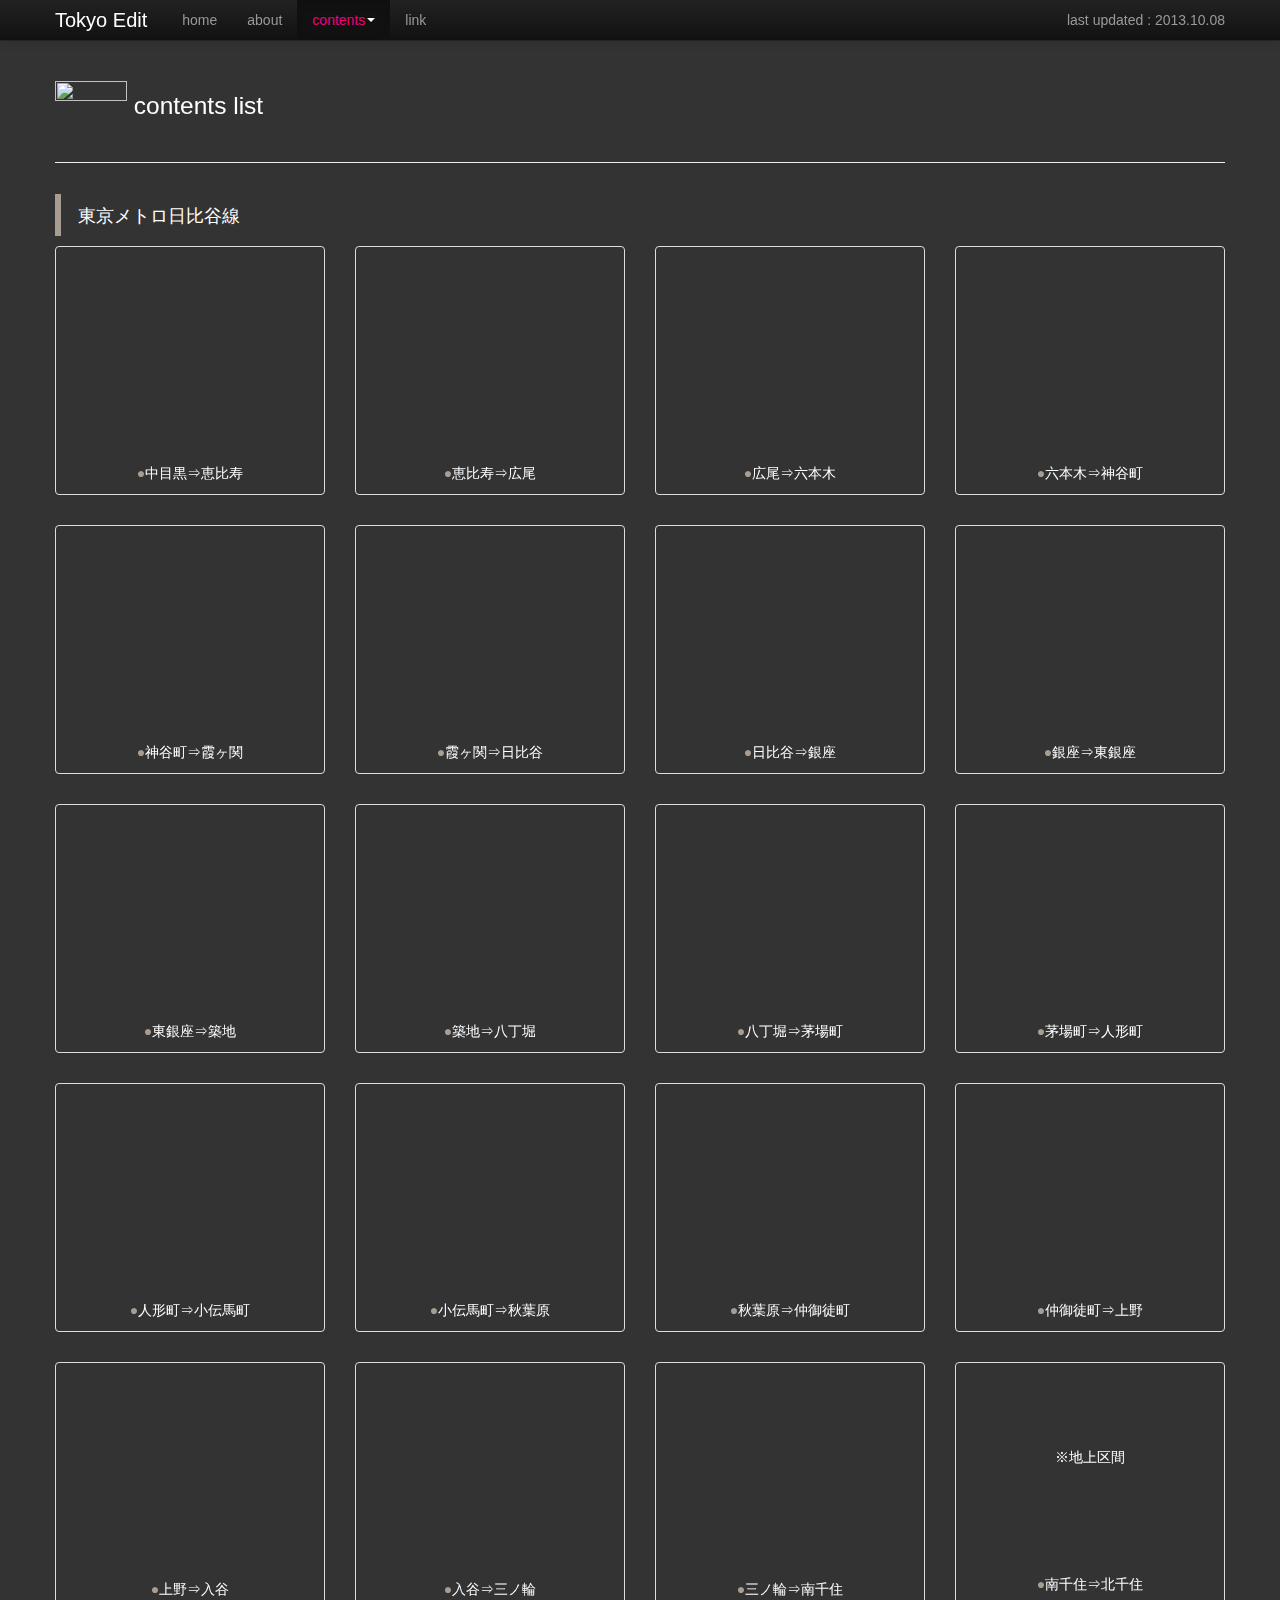
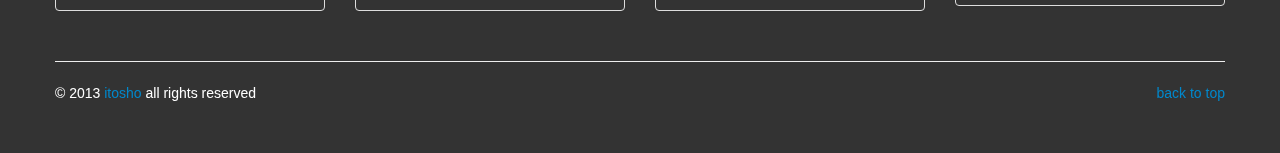
==== commit 9035647e: "add link page" ====
--- a/contents/index.html
+++ b/contents/index.html
@@ -290,6 +290,7 @@
           </ul>
         </div>
         <!-- /.row -->
+        <hr>
       </div>
       <!-- /fw-content -->
       <div id="footer">
@@ -298,7 +299,7 @@
             <a href="#">back to top</a>
           </p>
           <p>
-            &copy; 2013 <a name="itosho's website" href="http://itosho.parallel.jp" target="_blank">itosho</a> all rights reserved
+            &copy; 2013 <a name="itosho's website" href="https://itosho.github.io/" target="_blank">itosho</a> all rights reserved
           </p>
         </footer>
       </div>
